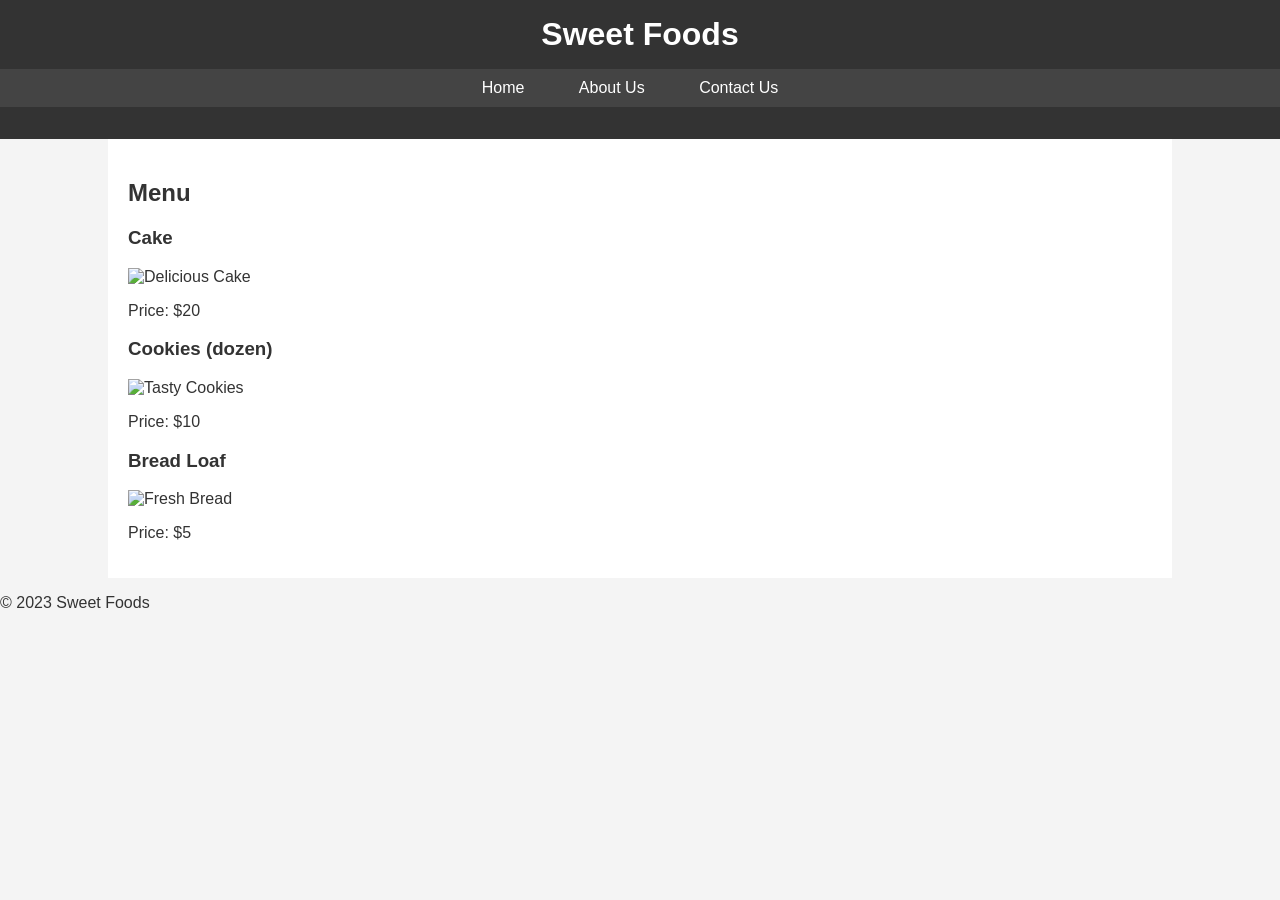
==== index.html @ ada04ca6 "Create initial structure for Sweet Foods bakery website. This commit includes the initial HTML pages" ====
<!DOCTYPE html>
<html>
<head>
  <title>Sweet Foods</title>
  <link rel="stylesheet" href="style.css">
</head>
<body>
  <header>
    <h1>Sweet Foods</h1>
    <nav>
      <ul>
        <li><a href="index.html">Home</a></li>
        <li><a href="about.html">About Us</a></li>
        <li><a href="contact.html">Contact Us</a></li>
      </ul>
    </nav>
  </header>

  <div class="container">
    <main>
      <section id="menu">
        <h2>Menu</h2>
        <div>
          <h3>Cake</h3>
          <img src="https://placehold.co/300x200?text=Delicious+Cake" alt="Delicious Cake" style="width:100%;max-width:300px;">
          <p>Price: $20</p>
        </div>
        <div>
          <h3>Cookies (dozen)</h3>
          <img src="https://placehold.co/300x200?text=Tasty+Cookies" alt="Tasty Cookies" style="width:100%;max-width:300px;">
          <p>Price: $10</p>
        </div>
        <div>
          <h3>Bread Loaf</h3>
          <img src="https://placehold.co/300x200?text=Fresh+Bread" alt="Fresh Bread" style="width:100%;max-width:300px;">
          <p>Price: $5</p>
        </div>
      </section>
    </main>
  </div>

  <footer>
    <p>&copy; 2023 Sweet Foods</p>
  </footer>
</body>
</html>
---- style.css ----
body {
    font-family: sans-serif;
    margin: 0;
    padding: 0;
    background-color: #f4f4f4;
    color: #333;
}

header {
    background-color: #333;
    color: #fff;
    padding: 1em 0;
    text-align: center;
}

header h1 {
    margin: 0;
}

nav ul {
    list-style-type: none;
    padding: 0;
    text-align: center;
    background-color: #444;
}

nav ul li {
    display: inline;
    margin-right: 20px;
}

nav ul li a {
    color: #fff;
    text-decoration: none;
    padding: 10px 15px;
    display: inline-block;
}

nav ul li a:hover {
    background-color: #555;
}

.container {
    width: 80%;
    margin: auto;
    overflow: hidden;
    padding: 20px;
    background-color: #fff;
}
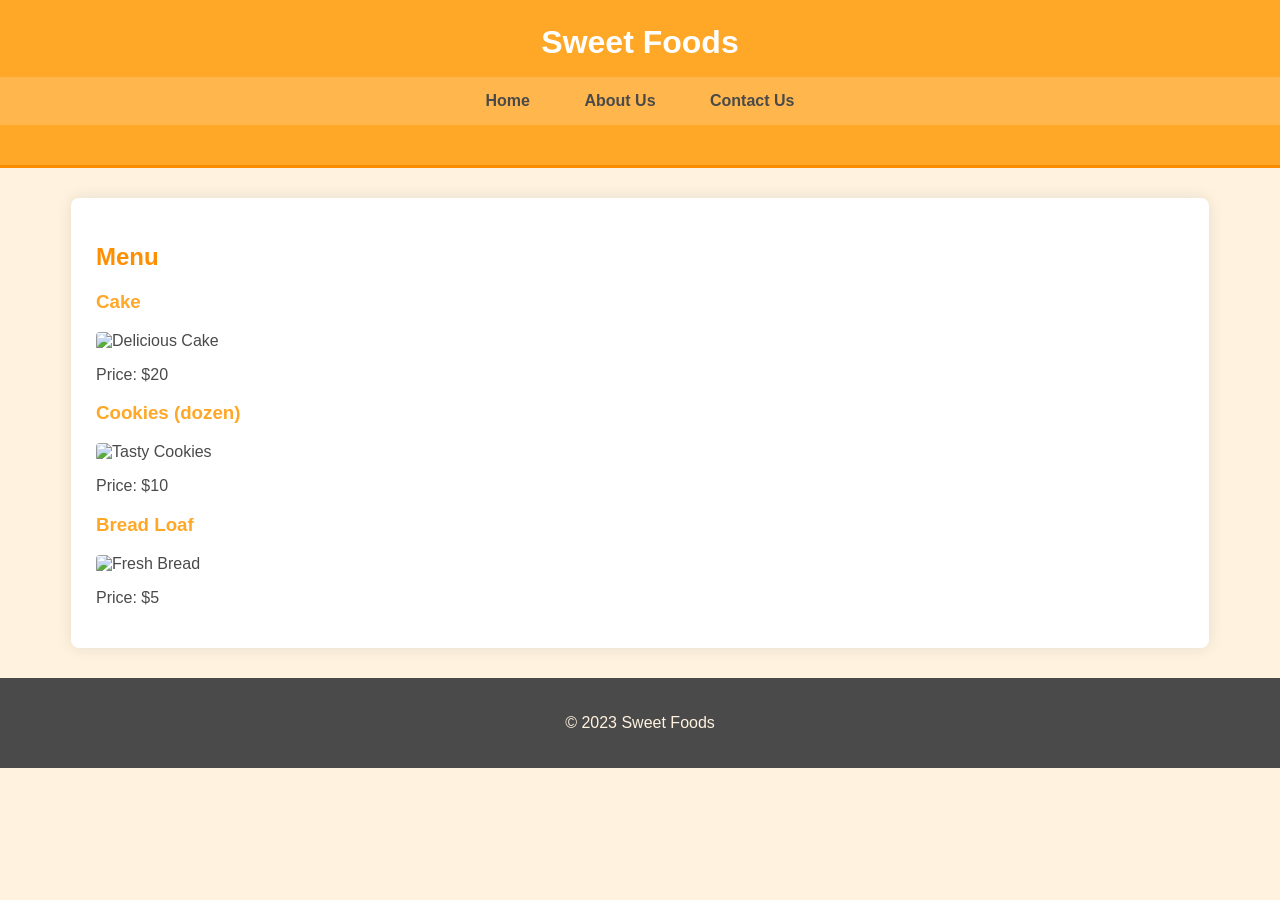
==== commit c1b9faa3: "Here's an update on the website theme and images for Sweet Foods. I've implemented a new modern desi" ====
--- a/index.html
+++ b/index.html
@@ -22,17 +22,17 @@
         <h2>Menu</h2>
         <div>
           <h3>Cake</h3>
-          <img src="https://placehold.co/300x200?text=Delicious+Cake" alt="Delicious Cake" style="width:100%;max-width:300px;">
+          <img src="https://source.unsplash.com/random/400x300/?cake,slice" alt="Delicious Cake" style="max-width:300px; border-radius: 4px;">
           <p>Price: $20</p>
         </div>
         <div>
           <h3>Cookies (dozen)</h3>
-          <img src="https://placehold.co/300x200?text=Tasty+Cookies" alt="Tasty Cookies" style="width:100%;max-width:300px;">
+          <img src="https://source.unsplash.com/random/400x300/?cookies,assorted" alt="Tasty Cookies" style="max-width:300px; border-radius: 4px;">
           <p>Price: $10</p>
         </div>
         <div>
           <h3>Bread Loaf</h3>
-          <img src="https://placehold.co/300x200?text=Fresh+Bread" alt="Fresh Bread" style="width:100%;max-width:300px;">
+          <img src="https://source.unsplash.com/random/400x300/?bread,loaf,artisan" alt="Fresh Bread" style="max-width:300px; border-radius: 4px;">
           <p>Price: $5</p>
         </div>
       </section>
--- a/style.css
+++ b/style.css
@@ -1,49 +1,116 @@
+/* General Body Styles */
 body {
-    font-family: sans-serif;
+    font-family: Arial, Helvetica, sans-serif; /* Modern sans-serif font */
     margin: 0;
     padding: 0;
-    background-color: #f4f4f4;
-    color: #333;
+    background-color: #FFF3E0; /* Light orange/peach background */
+    color: #4A4A4A; /* Dark grey for text for readability */
 }
 
+/* Header Styles */
 header {
-    background-color: #333;
-    color: #fff;
-    padding: 1em 0;
+    background-color: #FFA726; /* Vibrant orange for header */
+    color: #FFFFFF; /* White text on header */
+    padding: 1.5em 0;
     text-align: center;
+    border-bottom: 3px solid #FB8C00; /* Darker orange border */
 }
 
 header h1 {
     margin: 0;
+    font-weight: bold;
 }
 
+/* Navigation Styles */
 nav ul {
     list-style-type: none;
     padding: 0;
     text-align: center;
-    background-color: #444;
+    background-color: #FFB74D; /* Lighter orange for nav */
 }
 
 nav ul li {
     display: inline;
-    margin-right: 20px;
+    margin-right: 0; /* Remove margin, will be handled by padding in 'a' */
 }
 
 nav ul li a {
-    color: #fff;
+    color: #4A4A4A; /* Dark grey for nav links */
     text-decoration: none;
-    padding: 10px 15px;
+    padding: 15px 25px; /* Increased padding for a more modern look */
     display: inline-block;
+    font-weight: bold;
+    transition: background-color 0.3s ease; /* Smooth transition for hover */
 }
 
-nav ul li a:hover {
-    background-color: #555;
+nav ul li a:hover, nav ul li a.active { /* Assuming an 'active' class could be added later for current page */
+    background-color: #FFA726; /* Vibrant orange on hover/active */
+    color: #FFFFFF; /* White text on hover/active */
 }
 
+/* Container for main content */
 .container {
-    width: 80%;
-    margin: auto;
+    width: 85%; /* Slightly wider container */
+    margin: 30px auto; /* Increased margin */
     overflow: hidden;
+    padding: 25px;
+    background-color: #FFFFFF; /* White background for content */
+    box-shadow: 0 0 15px rgba(0,0,0,0.1); /* Subtle box shadow for depth */
+    border-radius: 8px; /* Rounded corners for modern feel */
+}
+
+/* Headings within container */
+.container h2 {
+    color: #FF8F00; /* Strong orange for section titles */
+    margin-bottom: 20px;
+}
+
+.container h3 {
+    color: #FFA726; /* Lighter orange for sub-titles */
+}
+
+/* Form Styles (for Contact Us page) */
+form div {
+    margin-bottom: 15px;
+}
+
+form label {
+    display: block;
+    margin-bottom: 5px;
+    color: #4A4A4A;
+    font-weight: bold;
+}
+
+form input[type="text"],
+form input[type="email"],
+form textarea {
+    width: calc(100% - 22px); /* Adjust width to account for padding and border */
+    padding: 10px;
+    border: 1px solid #FFCC80; /* Light orange border */
+    border-radius: 4px;
+    background-color: #FFF9C4; /* Very light yellow for input fields */
+}
+
+form button[type="submit"] {
+    background-color: #FFA726; /* Vibrant orange */
+    color: white;
+    padding: 12px 25px;
+    border: none;
+    border-radius: 4px;
+    cursor: pointer;
+    font-size: 16px;
+    transition: background-color 0.3s ease;
+}
+
+form button[type="submit"]:hover {
+    background-color: #FB8C00; /* Darker orange on hover */
+}
+
+/* Footer Styles */
+footer {
+    text-align: center;
     padding: 20px;
-    background-color: #fff;
+    background-color: #4A4A4A; /* Dark grey footer */
+    color: #FFF3E0; /* Light orange/peach text on footer */
+    margin-top: 30px;
 }
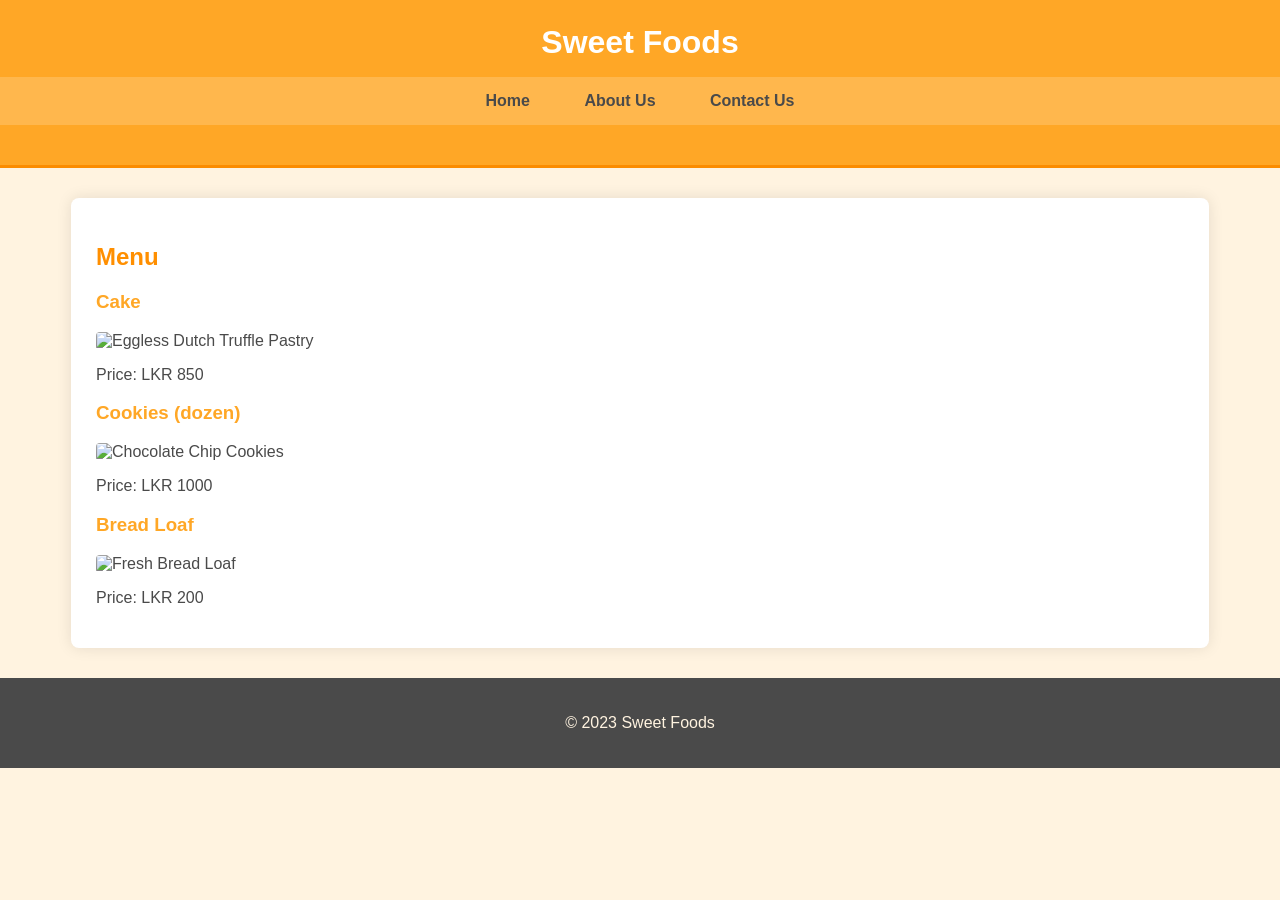
==== commit e6763c18: "Update homepage menu items with your provided images and prices. This commit updates the following i" ====
--- a/index.html
+++ b/index.html
@@ -22,18 +22,18 @@
         <h2>Menu</h2>
         <div>
           <h3>Cake</h3>
-          <img src="https://source.unsplash.com/random/400x300/?cake,slice" alt="Delicious Cake" style="max-width:300px; border-radius: 4px;">
-          <p>Price: $20</p>
+          <img src="https://theobroma.in/cdn/shop/files/EgglessDutchTrufflePastry.jpg?v=1711099798" alt="Eggless Dutch Truffle Pastry" style="max-width:300px; border-radius: 4px;">
+          <p>Price: LKR 850</p>
         </div>
         <div>
           <h3>Cookies (dozen)</h3>
-          <img src="https://source.unsplash.com/random/400x300/?cookies,assorted" alt="Tasty Cookies" style="max-width:300px; border-radius: 4px;">
-          <p>Price: $10</p>
+          <img src="https://images.aws.nestle.recipes/resized/5b069c3ed2feea79377014f6766fcd49_Original_NTH_Chocolate_Chip_Cookie_1080_850.jpg" alt="Chocolate Chip Cookies" style="max-width:300px; border-radius: 4px;">
+          <p>Price: LKR 1000</p>
         </div>
         <div>
           <h3>Bread Loaf</h3>
-          <img src="https://source.unsplash.com/random/400x300/?bread,loaf,artisan" alt="Fresh Bread" style="max-width:300px; border-radius: 4px;">
-          <p>Price: $5</p>
+          <img src="https://images.unsplash.com/photo-1598373182308-3270495d2f58?fm=jpg&q=60&w=3000&ixlib=rb-4.1.0&ixid=M3wxMjA3fDB8MHxzZWFyY2h8Mnx8bG9hZiUyMG9mJTIwYnJlYWR8ZW58MHx8MHx8fDA%3D" alt="Fresh Bread Loaf" style="max-width:300px; border-radius: 4px;">
+          <p>Price: LKR 200</p>
         </div>
       </section>
     </main>
